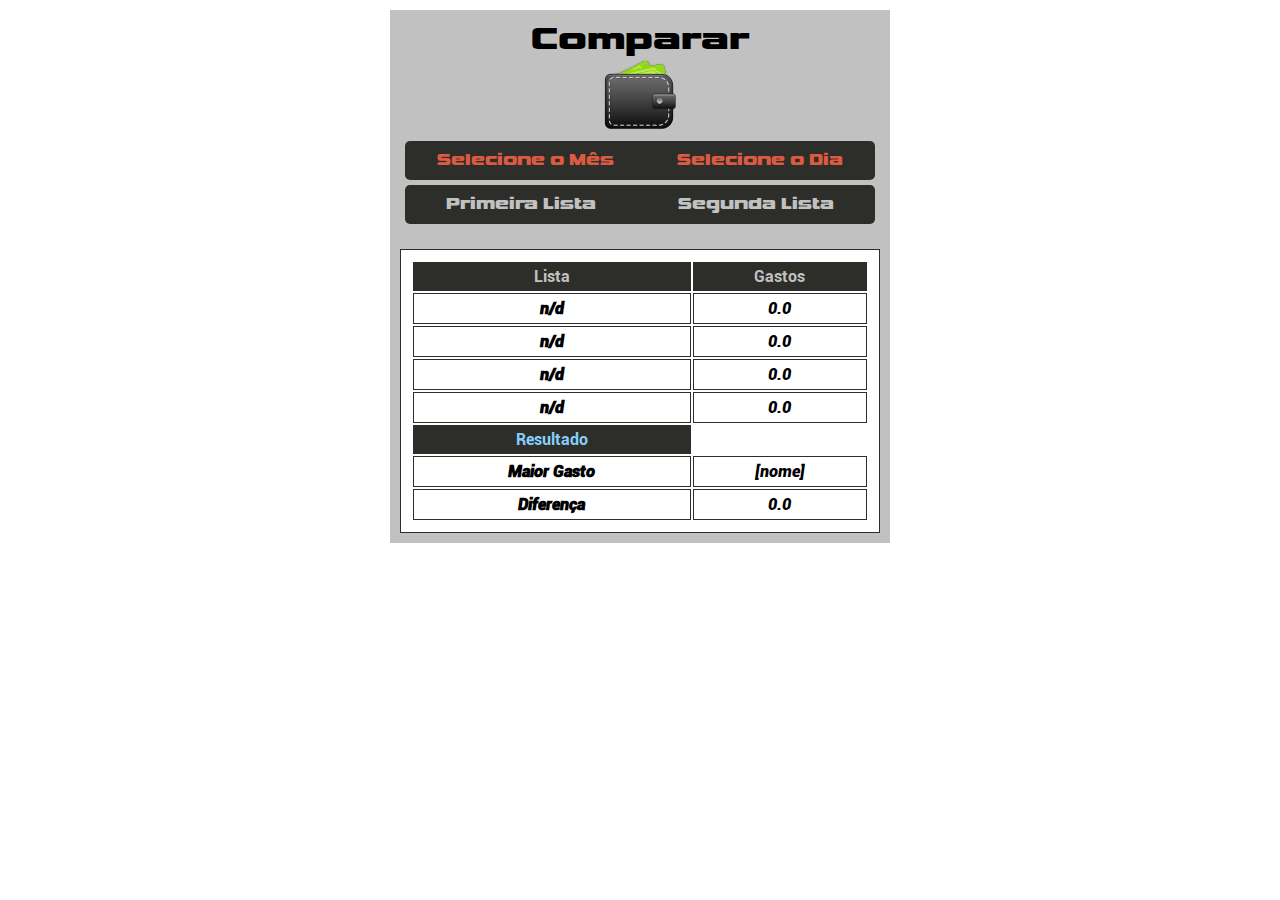
==== comparar/comparar.html @ 4e39e31a "Initial commit" ====
<!LISTA DE COMPRAS>

<!DOCTYPE html> 
<html lang="PT-BR">
    <head>
        <meta charset="UTF-8">
        <meta name="ViewPort"
        content="width=device-width", initial-scale="1.0">
        <link rel="stylesheet" href="../style/estilo-comparar.css">
        <link rel="shortcut icon" href="../imagens/logo-icon.png" type="image/x-icon">
        <title>Comparar</title>
    </head>
    <body>
        <header>
            <h1>Comparar</h1>
            <img src="../imagens/comparar-icon.png" alt="logo">
            <nav>
                <ul>
                    <li><a href="#">Selecione o Mês</a></li>
                    <li><a href="#">Selecione o Dia</a></li>
                </ul>
                <ul>
                    <li><a href="#" class="selecionar">Primeira Lista</a></li>
                    <li><a href="#" class="selecionar">Segunda Lista</a></li>
                </ul>
            </nav>
        </header>
        <main>
            <div id="lista">
                <table> 
                    <thead>
                        <tr>
                            <th>Lista</th>
                            <th>Gastos</th>
                        </tr>
                    </thead>
                    <tbody>
                       <tr>
                           <th>n/d</th>
                           <td>0.0</td>
                       </tr>
                       <tr>
                        <th>n/d</th>
                        <td>0.0</td>
                    </tr>
                    <tr>
                        <th>n/d</th>
                        <td>0.0</td>
                    </tr>
                    <tr>
                        <th>n/d</th>
                        <td>0.0</td>
                    </tr>
                    </tbody>
                    <tfoot>
                        <tr>
                            <th id="resultado">Resultado</th>
                        </tr>
                        <tr>
                            <th class="gasto">Maior Gasto</th>
                            <td>[nome]</td>
                        </tr>
                        <tr>
                            <th class="gasto">Diferença</th>
                            <td>0.0</td>
                        </tr>
                    </tfoot> 
                </table>
            </div>    
        </main>
    </body>
</html>
---- style/estilo-comparar.css ----
@charset "UTF-8";
@font-face {
    font-family: 'vipnagorgialla';
    src: url(../fonts/vipnagorgialla\ bd.otf);
}
@font-face {
    font-family: 'Roboto';
    src: url(../fonts/Roboto-BlackItalic.ttf);
}
@font-face {
    font-family: 'Roboto-Bold';
    src: url(../fonts/Roboto-Bold.ttf);
}

* {
    margin: 0px;
    padding: 0px;
    list-style: none;
}
a {
    text-decoration: none;
    color: #DB5A42;
}
body {
    max-width: 500px;
    margin: auto;
    padding: 10px;
}
header {
    font-family: 'vipnagorgialla',Impact, Haettenschweiler, 'Arial Narrow Bold', sans-serif;
    text-align: center;
    padding: 10px;
    background-color: #C1C1C1;
}
header nav ul {
    display: flex;
    margin: 5px;
    background-color: #2D2D2A;
    border-radius: 5px;
}
header nav ul > li {
    padding: 10px;
    margin: auto;
}
ul li > a.selecionar {
    color: #C1C1C1;
}    
div {
    overflow: auto;
    margin: auto;
    padding: 10px;
}
main {
    background-color: #C1C1C1;
}
table {
    width: 480px;
    border: 1px solid #2D2D2A;
    margin: auto;
    padding: 10px;
    background-color: white;
}
table thead {
    background-color: #2D2D2A;
}
table thead tr > th {
    padding: 5px;
    color: #C1C1C1;
    font-family: 'Roboto-Bold',Arial, Helvetica, sans-serif;
}
table tbody tr > th {
    padding: 5px;
    border: 1px solid #2D2D2A;
    font-family: 'Roboto',Arial, Helvetica, sans-serif;
}
table tbody tr > td {
    padding: 5px;
    border: 1px solid #2D2D2A;
    text-align: center;
    font-family: 'Roboto',Arial, Helvetica, sans-serif;
}
table tfoot tr > th#resultado {
    padding: 5px;
    color: lightskyblue;
    background-color: #2D2D2A;
    font-family: 'Roboto-Bold',Arial, Helvetica, sans-serif;
}
table tfoot tr > th.gasto {
    padding: 5px;
    border: 1px solid #2D2D2A;
    text-align: center;
    font-family: 'Roboto',Arial, Helvetica, sans-serif;
}
table tfoot tr > td {
    padding: 5px;
    border: 1px solid #2D2D2A;
    text-align: center;
    font-family: 'Roboto',Arial, Helvetica, sans-serif;
}
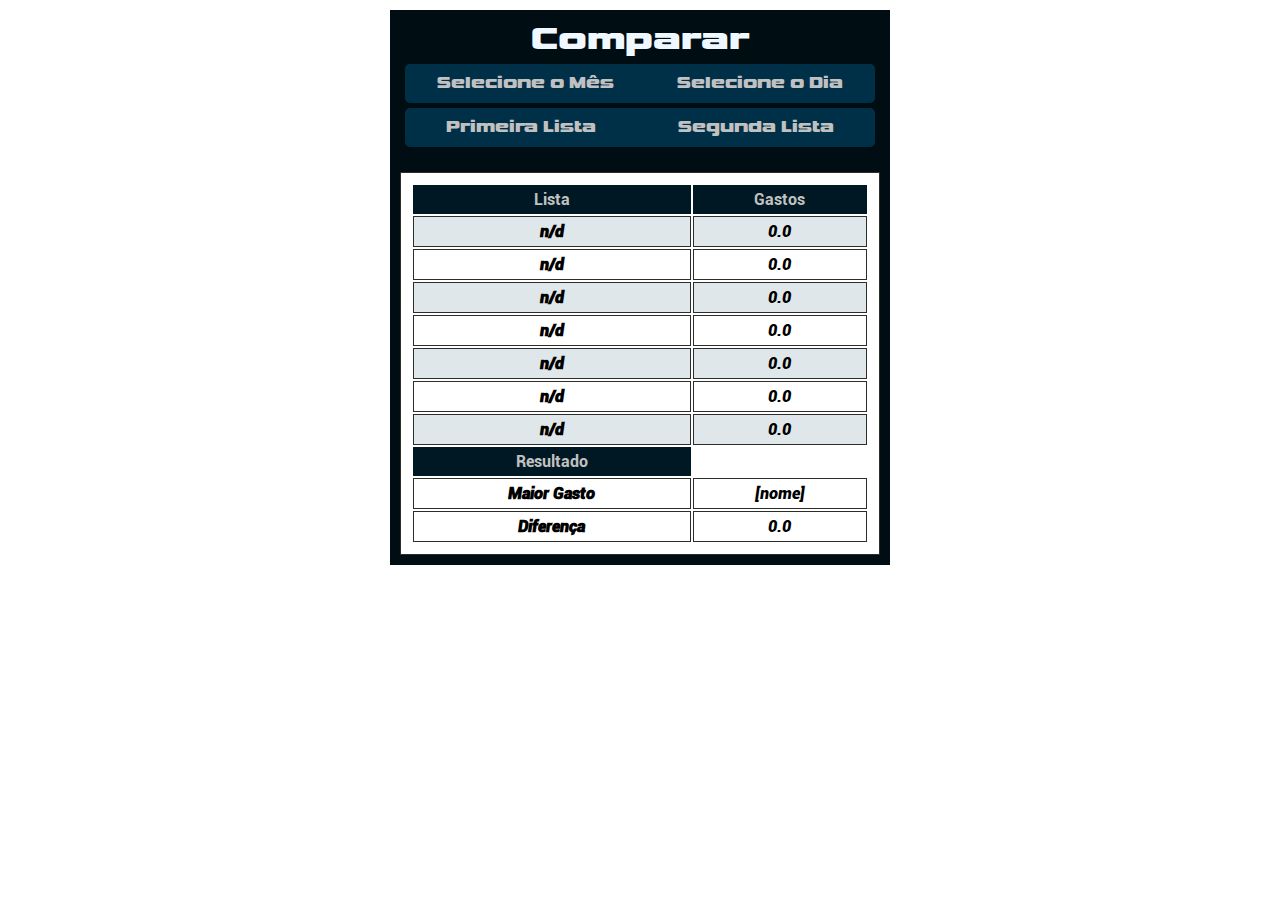
==== commit bc28ed9b: "att dark remove img" ====
--- a/comparar/comparar.html
+++ b/comparar/comparar.html
@@ -13,7 +13,6 @@
     <body>
         <header>
             <h1>Comparar</h1>
-            <img src="../imagens/comparar-icon.png" alt="logo">
             <nav>
                 <ul>
                     <li><a href="#">Selecione o Mês</a></li>
@@ -51,6 +50,18 @@
                         <th>n/d</th>
                         <td>0.0</td>
                     </tr>
+                    <tr>
+                        <th>n/d</th>
+                        <td>0.0</td>
+                    </tr>
+                    <tr>
+                        <th>n/d</th>
+                        <td>0.0</td>
+                    </tr>
+                    <tr>
+                        <th>n/d</th>
+                        <td>0.0</td>
+                    </tr>
                     </tbody>
                     <tfoot>
                         <tr>
--- a/style/estilo-comparar.css
+++ b/style/estilo-comparar.css
@@ -19,7 +19,7 @@
 }
 a {
     text-decoration: none;
-    color: #DB5A42;
+    color: #C1C1C1;
 }
 body {
     max-width: 500px;
@@ -30,12 +30,13 @@
     font-family: 'vipnagorgialla',Impact, Haettenschweiler, 'Arial Narrow Bold', sans-serif;
     text-align: center;
     padding: 10px;
-    background-color: #C1C1C1;
+    background-color: #000E14;
+    color: aliceblue;
 }
 header nav ul {
     display: flex;
     margin: 5px;
-    background-color: #2D2D2A;
+    background-color: #003047;
     border-radius: 5px;
 }
 header nav ul > li {
@@ -51,7 +52,7 @@
     padding: 10px;
 }
 main {
-    background-color: #C1C1C1;
+    background-color: #000E14;
 }
 table {
     width: 480px;
@@ -61,7 +62,7 @@
     background-color: white;
 }
 table thead {
-    background-color: #2D2D2A;
+    background-color: #001824;
 }
 table thead tr > th {
     padding: 5px;
@@ -81,8 +82,8 @@
 }
 table tfoot tr > th#resultado {
     padding: 5px;
-    color: lightskyblue;
-    background-color: #2D2D2A;
+    color: #C1C1C1;
+    background-color: #001824;
     font-family: 'Roboto-Bold',Arial, Helvetica, sans-serif;
 }
 table tfoot tr > th.gasto {
@@ -96,4 +97,7 @@
     border: 1px solid #2D2D2A;
     text-align: center;
     font-family: 'Roboto',Arial, Helvetica, sans-serif;
+}
+table tbody tr:nth-child(odd) {
+    background-color: #003d5c1f;;
 }